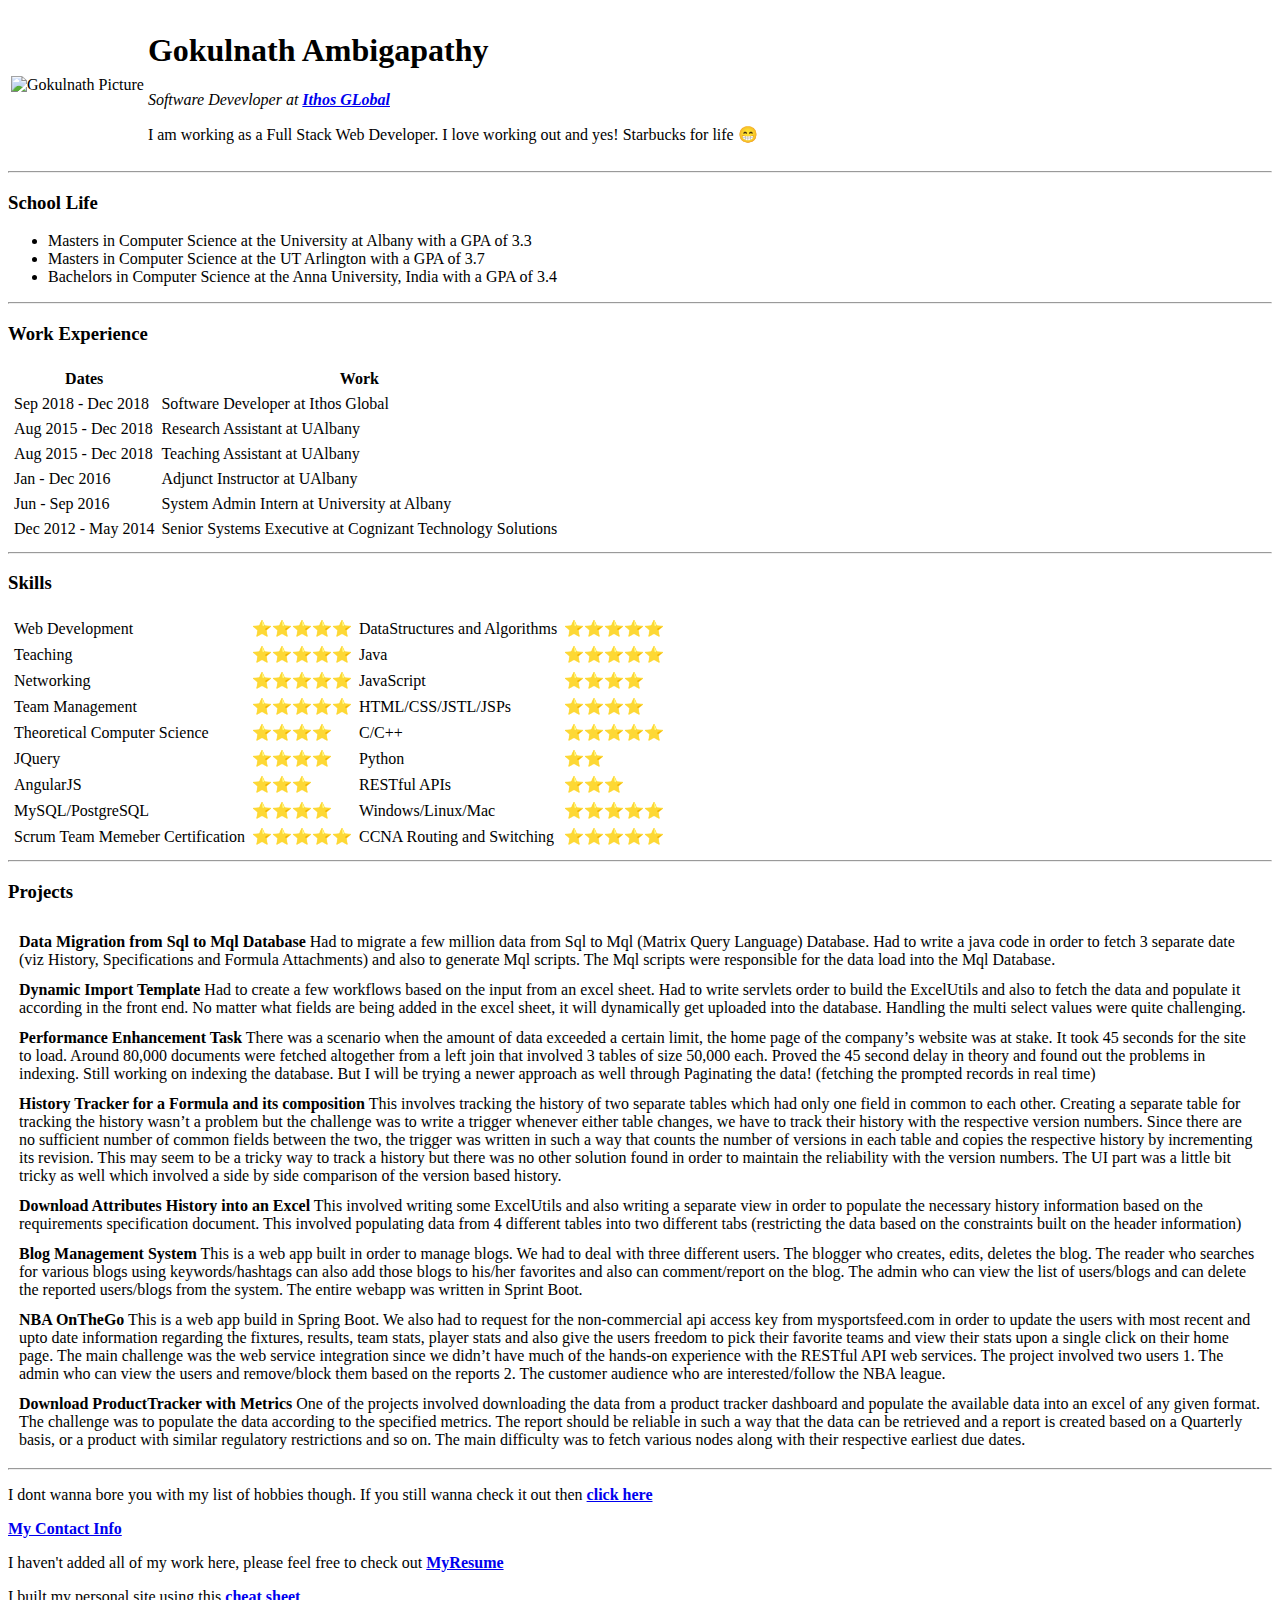
==== index.html @ aa3a06dc "Add files via upload" ====
<!DOCTYPE html>
<html lang="en" dir="ltr">

<head>
  <meta charset="utf-8">
  <title>Gokul's Personal Space</title>
  <link rel="stylesheet" href="css/styles.css">
</head>

<body>
  <table cellspacing='' 20''>
    <tr>
      <td><img src="images/goku.jpeg" alt="Gokulnath Picture" style="width:100px;height:120px;"></td>
      <td>
        <h1>Gokulnath Ambigapathy</h1>
        <p><em>Software Devevloper at <strong><a href="https://www.ithosglobal.com">Ithos GLobal</a></strong></em></p>
        <p>I am working as a Full Stack Web Developer. I love working out and yes! Starbucks for life 😁</p>
      </td>
    </tr>
  </table>
  <hr>
  <h3>School Life</h3>
  <ul>
    <li>Masters in Computer Science at the University at Albany with a GPA of 3.3</li>
    <li>Masters in Computer Science at the UT Arlington with a GPA of 3.7</li>
    <li>Bachelors in Computer Science at the Anna University, India with a GPA of 3.4</li>
  </ul>
  </ol>
  <hr>
  <h3>Work Experience</h3>
  <table cellspacing='5px' class="work">
    <thead>
      <tr>
        <th>Dates</th>
        <th>Work</th>
      </tr>
    </thead>
    <tbody>
      <tr>
        <td>Sep 2018 - Dec 2018</td>
        <td>Software Developer at Ithos Global</td>
      </tr>
      <tr>
        <td>Aug 2015 - Dec 2018</td>
        <td>Research Assistant at UAlbany</td>
      </tr>
      <tr>
        <td>Aug 2015 - Dec 2018</td>
        <td>Teaching Assistant at UAlbany</td>
      </tr>
      <tr>
        <td>Jan - Dec 2016</td>
        <td>Adjunct Instructor at UAlbany</td>
      </tr>
      <tr>
        <td>Jun - Sep 2016</td>
        <td>System Admin Intern at University at Albany</td>
      </tr>
      <tr>
        <td>Dec 2012 - May 2014</td>
        <td>Senior Systems Executive at Cognizant Technology Solutions</td>
      </tr>
    </tbody>
  </table>
  <hr>
  <h3>Skills</h3>
  <table cellspacing='5'>
    <tr>
      <td>Web Development</td>
      <td>⭐⭐⭐⭐⭐</td>
      <td>DataStructures and Algorithms</td>
      <td>⭐⭐⭐⭐⭐</td>

    </tr>
    <tr>
      <td>Teaching</td>
      <td>⭐⭐⭐⭐⭐</td>
      <td>Java</td>
      <td>⭐⭐⭐⭐⭐</td>
    </tr>

    <tr>
      <td>Networking</td>
      <td>⭐⭐⭐⭐⭐</td>
      <td>JavaScript</td>
      <td>⭐⭐⭐⭐</td>
    </tr>

    <tr>
      <td>Team Management</td>
      <td>⭐⭐⭐⭐⭐</td>
      <td>HTML/CSS/JSTL/JSPs</td>
      <td>⭐⭐⭐⭐</td>
    </tr>

    <tr>
      <td>Theoretical Computer Science</td>
      <td>⭐⭐⭐⭐</td>
      <td>C/C++</td>
      <td>⭐⭐⭐⭐⭐</td>
    </tr>

    <tr>
      <td>JQuery</td>
      <td>⭐⭐⭐⭐</td>
      <td>Python</td>
      <td>⭐⭐</td>
    </tr>
    <tr>
      <td>AngularJS</td>
      <td>⭐⭐⭐</td>
      <td>RESTful APIs</td>
      <td>⭐⭐⭐</td>
    </tr>

    <tr>
      <td>MySQL/PostgreSQL</td>
      <td>⭐⭐⭐⭐</td>
      <td>Windows/Linux/Mac</td>
      <td>⭐⭐⭐⭐⭐</td>
    </tr>

    <tr>
      <td>Scrum Team Memeber Certification</td>
      <td>⭐⭐⭐⭐⭐</td>
      <td>CCNA Routing and Switching</td>
      <td>⭐⭐⭐⭐⭐</td>
    </tr>

  </table>
  <hr>
  <h3>Projects</h3>
  <table cellspacing='10'>

    <tr>
      <td><strong>Data Migration from Sql to Mql Database</strong> Had to migrate a few million data from Sql to Mql (Matrix Query Language) Database. Had
        to write a java code in order to fetch 3 separate date (viz History, Specifications and Formula Attachments) and also to generate Mql
        scripts. The Mql scripts were responsible for the data load into the Mql Database.</td>
    </tr>
    <tr>
      <td><strong>Dynamic Import Template</strong> Had to create a few workflows based on the input from an excel sheet. Had to write servlets order to build
        the ExcelUtils and also to fetch the data and populate it according in the front end. No matter what fields are being added in the excel
        sheet, it will dynamically get uploaded into the database. Handling the multi select values were quite challenging.</td>
    </tr>
    <tr>
      <td><strong>Performance Enhancement Task</strong> There was a scenario when the amount of data exceeded a certain limit, the home page of the
        company’s website was at stake. It took 45 seconds for the site to load. Around 80,000 documents were fetched altogether from a left
        join that involved 3 tables of size 50,000 each. Proved the 45 second delay in theory and found out the problems in indexing. Still working
        on indexing the database. But I will be trying a newer approach as well through Paginating the data! (fetching the prompted records in
        real time)
      </td>
    </tr>
    <tr>
      <td><strong>History Tracker for a Formula and its composition</strong> This involves tracking the history of two separate tables which had only one field
        in common to each other. Creating a separate table for tracking the history wasn’t a problem but the challenge was to write a trigger
        whenever either table changes, we have to track their history with the respective version numbers. Since there are no sufficient number
        of common fields between the two, the trigger was written in such a way that counts the number of versions in each table and copies the
        respective history by incrementing its revision. This may seem to be a tricky way to track a history but there was no other solution found
        in order to maintain the reliability with the version numbers. The UI part was a little bit tricky as well which involved a side by side
        comparison of the version based history.
      </td>
    </tr>
    <tr>
      <td><strong>Download Attributes History into an Excel</strong> This involved writing some ExcelUtils and also writing a separate view in order to populate
        the necessary history information based on the requirements specification document. This involved populating data from 4 different tables
        into two different tabs (restricting the data based on the constraints built on the header information)</td>
    </tr>
    <tr>
      <td><strong>Blog Management System</strong> This is a web app built in order to manage blogs. We had to deal with three different users. The blogger who
        creates, edits, deletes the blog. The reader who searches for various blogs using keywords/hashtags can also add those blogs to his/her
        favorites and also can comment/report on the blog. The admin who can view the list of users/blogs and can delete the reported users/blogs
        from the system. The entire webapp was written in Sprint Boot.</td>
    </tr>
    <tr>
      <td><strong>NBA OnTheGo</strong> This is a web app build in Spring Boot. We also had to request for the non-commercial api access key from
        mysportsfeed.com in order to update the users with most recent and upto date information regarding the fixtures, results, team stats,
        player stats and also give the users freedom to pick their favorite teams and view their stats upon a single click on their home page. The
        main challenge was the web service integration since we didn’t have much of the hands-on experience with the RESTful API web services.
        The project involved two users 1. The admin who can view the users and remove/block them based on the reports 2. The customer
        audience who are interested/follow the NBA league.</td>
    </tr>
    <tr>
      <td><strong>Download ProductTracker with Metrics </strong> One of the projects involved downloading the data from a product tracker dashboard and
        populate the available data into an excel of any given format. The challenge was to populate the data according to the specified metrics.
        The report should be reliable in such a way that the data can be retrieved and a report is created based on a Quarterly basis, or a product
        with similar regulatory restrictions and so on. The main difficulty was to fetch various nodes along with their respective earliest due dates.</td>
    </tr>
  </table>
  <hr>
  <p>I dont wanna bore you with my list of hobbies though. If you still wanna check it out then <strong><a href="hobbies.html">click here</a></strong></p>
  <strong><a href="contact.html">My Contact Info</a></strong> <br>
  <p>I haven't added all of my work here, please feel free to check out <strong><a download href="Resume_Gokul.pdf">MyResume</a></strong></p>
  <p>I built my personal site using this <strong><a download href="https://web.stanford.edu/group/csp/cs21/htmlcheatsheet.pdf">cheat sheet</a></strong></p>
</body>

</html>
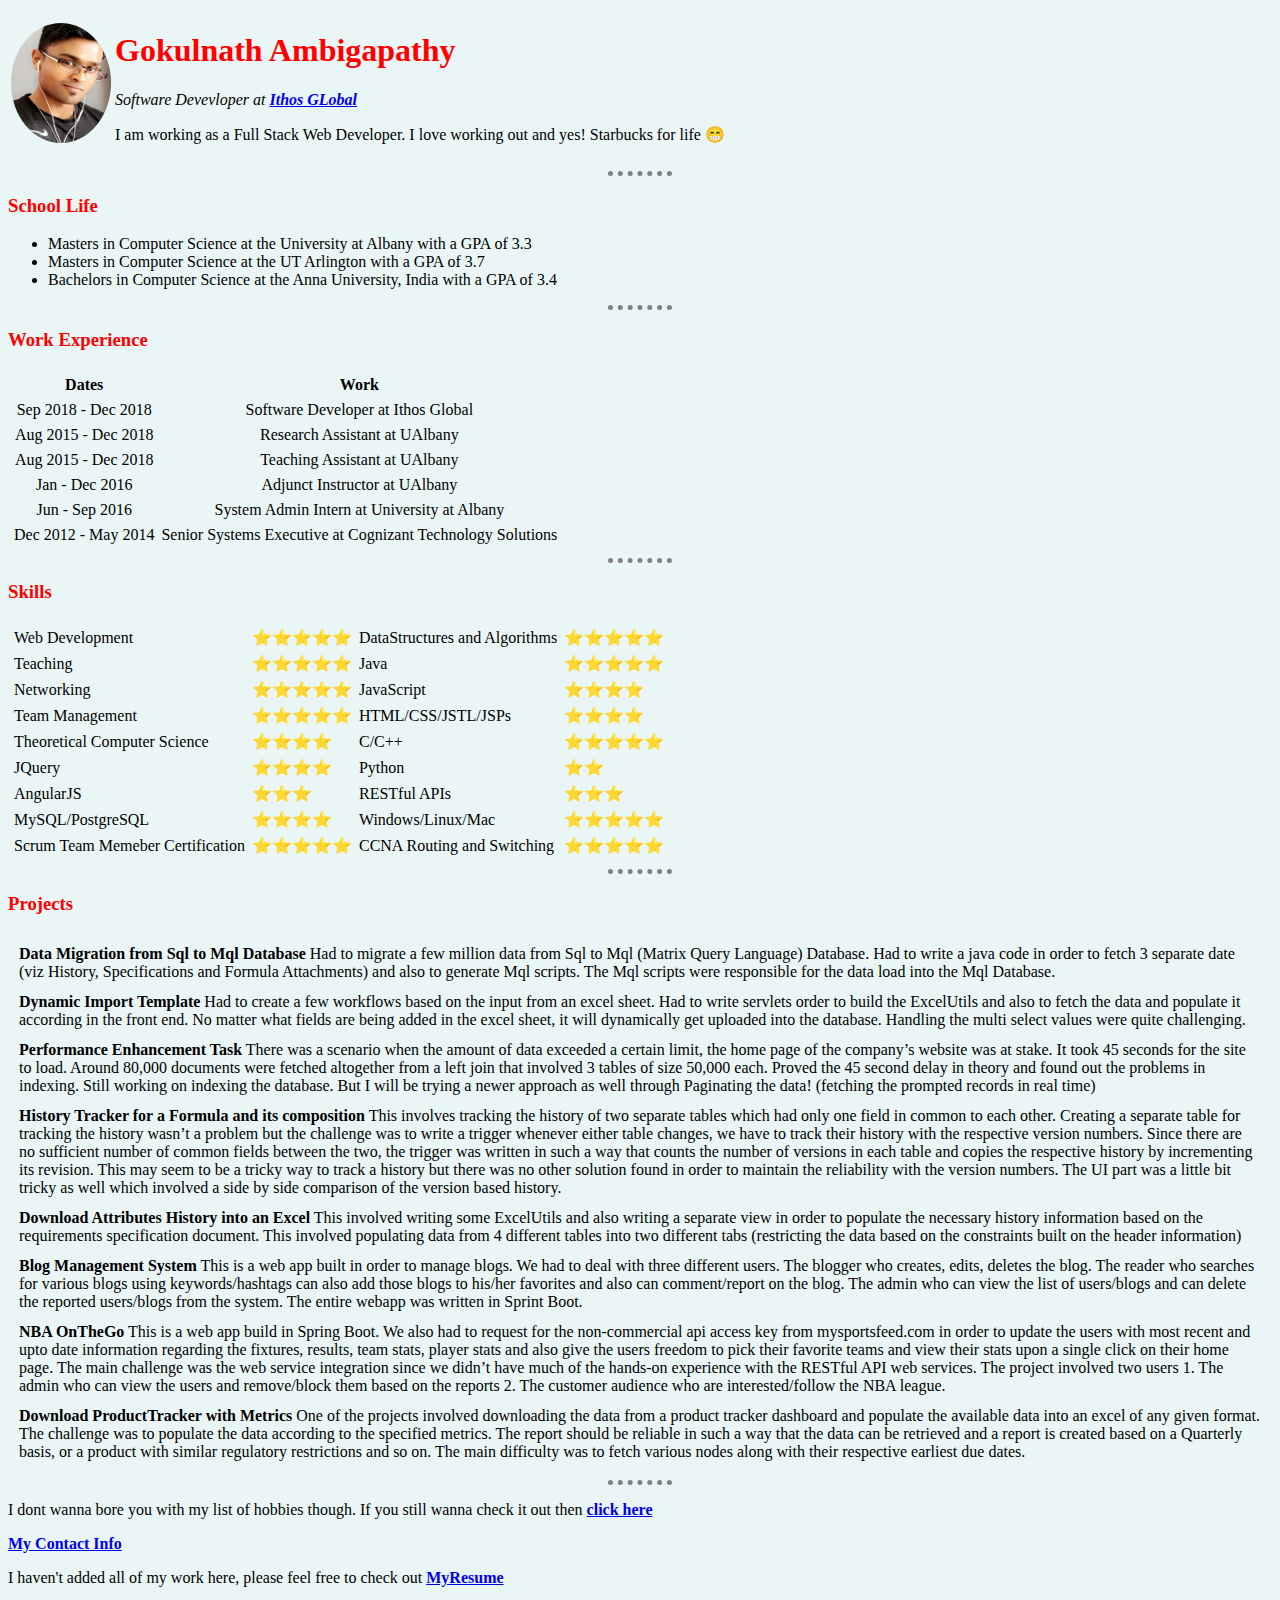
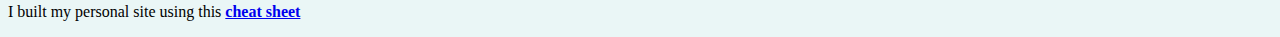
==== commit 219850bb: "Add files via upload" ====
--- a/index.html
+++ b/index.html
@@ -4,13 +4,13 @@
 <head>
   <meta charset="utf-8">
   <title>Gokul's Personal Space</title>
-  <link rel="stylesheet" href="css/styles.css">
+  <link rel="stylesheet" href="styles.css">
 </head>
 
 <body>
   <table cellspacing='' 20''>
     <tr>
-      <td><img src="images/goku.jpeg" alt="Gokulnath Picture" style="width:100px;height:120px;"></td>
+      <td><img src="goku.jpeg" alt="Gokulnath Picture" style="width:100px;height:120px;"></td>
       <td>
         <h1>Gokulnath Ambigapathy</h1>
         <p><em>Software Devevloper at <strong><a href="https://www.ithosglobal.com">Ithos GLobal</a></strong></em></p>
--- a/styles.css
+++ b/styles.css
@@ -0,0 +1,27 @@
+  body{
+    background-color: #EAF6F6;
+  }
+
+  h1{
+    color: #FF0000;
+  }
+
+  h3{
+    color: #FF0000;
+  }
+
+  hr{
+    border-color: grey;
+    border-style: dotted none none none;
+    border-width: 5px;
+    width: 5%;
+  }
+
+  .work{
+    text-align: center;
+  }
+
+  img{
+    background-color: grey;
+    border-radius: 50%;
+  }
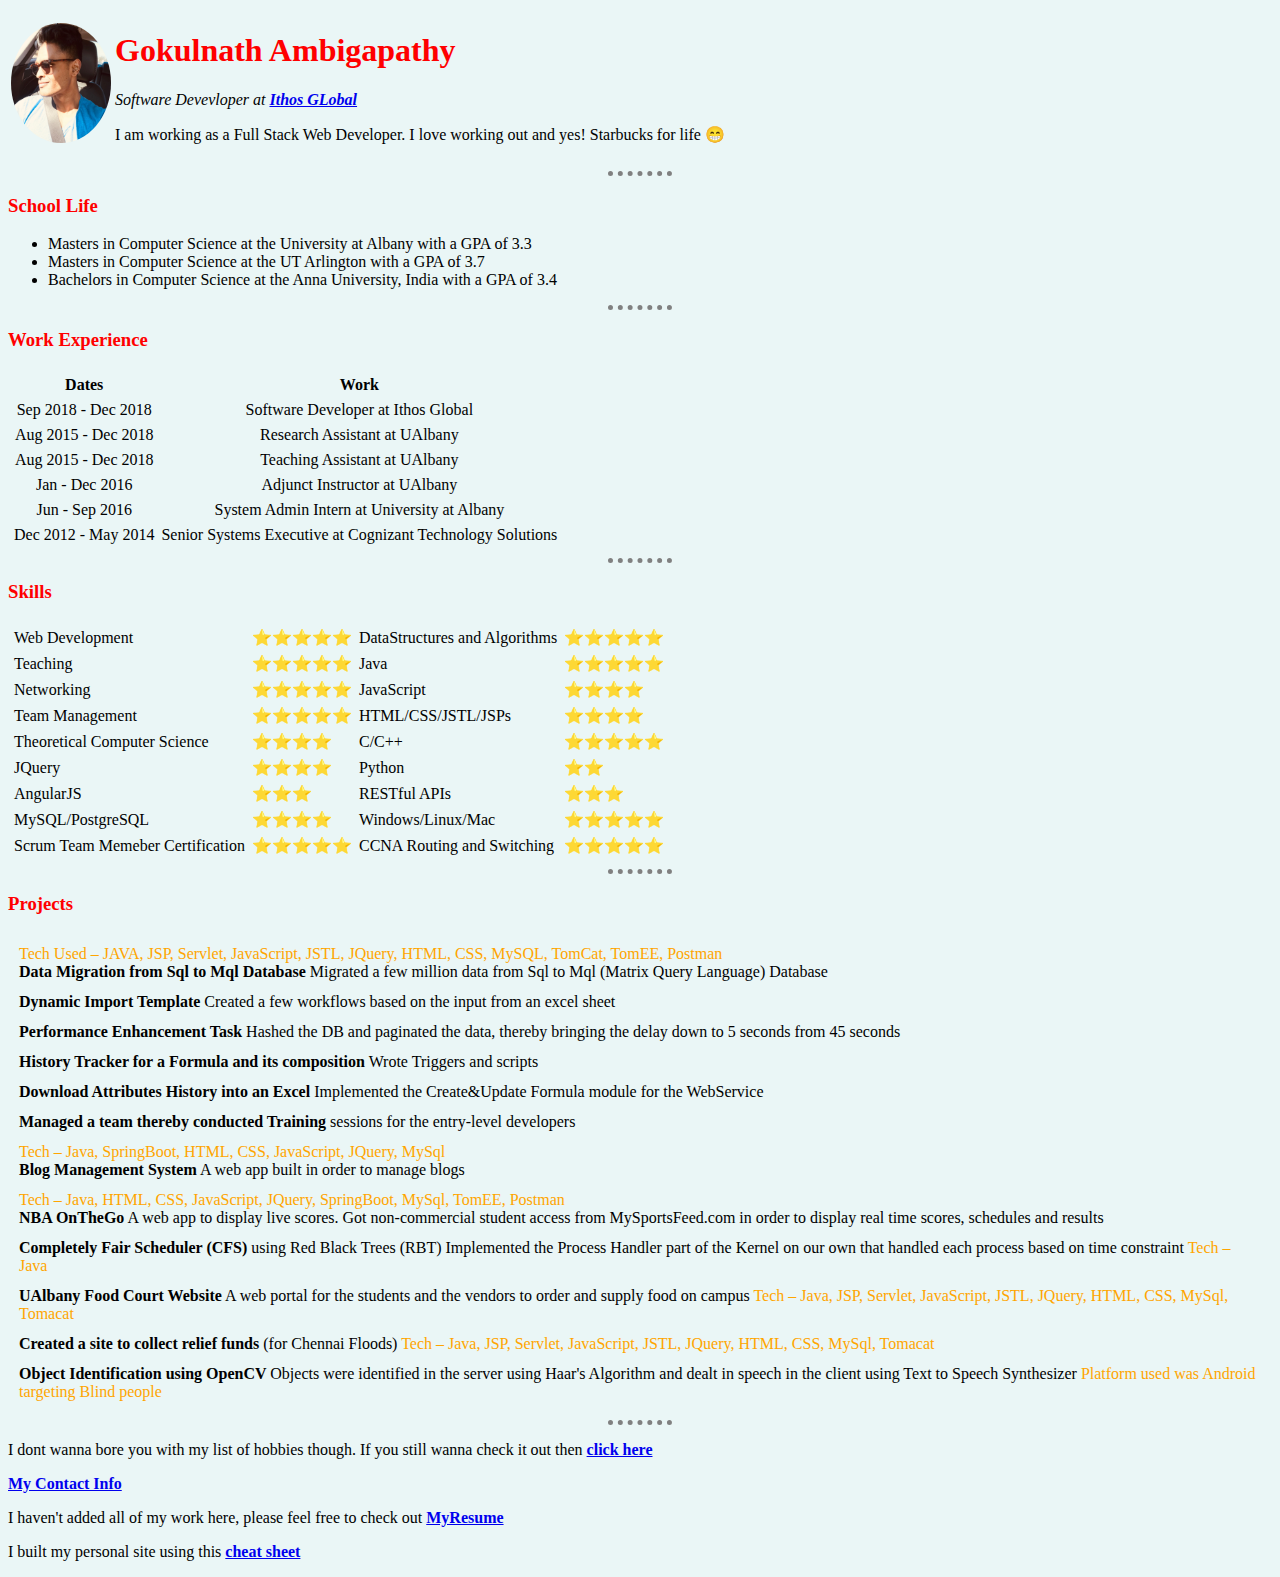
==== commit e76e2591: "Add files via upload" ====
--- a/index.html
+++ b/index.html
@@ -4,13 +4,13 @@
 <head>
   <meta charset="utf-8">
   <title>Gokul's Personal Space</title>
-  <link rel="stylesheet" href="styles.css">
+  <link rel="stylesheet" href="css/styles.css">
 </head>
 
 <body>
   <table cellspacing='' 20''>
     <tr>
-      <td><img src="goku.jpeg" alt="Gokulnath Picture" style="width:100px;height:120px;"></td>
+      <td><img src="Goku.JPG" alt="Gokulnath Picture" style="width:100px;height:120px;"></td>
       <td>
         <h1>Gokulnath Ambigapathy</h1>
         <p><em>Software Devevloper at <strong><a href="https://www.ithosglobal.com">Ithos GLobal</a></strong></em></p>
@@ -133,63 +133,63 @@
   <table cellspacing='10'>
 
     <tr>
-      <td><strong>Data Migration from Sql to Mql Database</strong> Had to migrate a few million data from Sql to Mql (Matrix Query Language) Database. Had
-        to write a java code in order to fetch 3 separate date (viz History, Specifications and Formula Attachments) and also to generate Mql
-        scripts. The Mql scripts were responsible for the data load into the Mql Database.</td>
+      <td><font color="Orange">Tech Used – JAVA, JSP, Servlet, JavaScript, JSTL, JQuery, HTML, CSS, MySQL, TomCat, TomEE, Postman</font> <br>
+        <strong>Data Migration from Sql to Mql Database</strong> Migrated a few million data from Sql to Mql (Matrix Query Language) Database</td>
     </tr>
     <tr>
-      <td><strong>Dynamic Import Template</strong> Had to create a few workflows based on the input from an excel sheet. Had to write servlets order to build
-        the ExcelUtils and also to fetch the data and populate it according in the front end. No matter what fields are being added in the excel
-        sheet, it will dynamically get uploaded into the database. Handling the multi select values were quite challenging.</td>
+      <td><strong>Dynamic Import Template</strong> Created a few workflows based on the input from an excel sheet</td>
     </tr>
     <tr>
-      <td><strong>Performance Enhancement Task</strong> There was a scenario when the amount of data exceeded a certain limit, the home page of the
-        company’s website was at stake. It took 45 seconds for the site to load. Around 80,000 documents were fetched altogether from a left
-        join that involved 3 tables of size 50,000 each. Proved the 45 second delay in theory and found out the problems in indexing. Still working
-        on indexing the database. But I will be trying a newer approach as well through Paginating the data! (fetching the prompted records in
-        real time)
+      <td><strong>Performance Enhancement Task</strong> Hashed the DB and paginated the data, thereby bringing the delay down to 5 seconds from 45 seconds
       </td>
     </tr>
     <tr>
-      <td><strong>History Tracker for a Formula and its composition</strong> This involves tracking the history of two separate tables which had only one field
-        in common to each other. Creating a separate table for tracking the history wasn’t a problem but the challenge was to write a trigger
-        whenever either table changes, we have to track their history with the respective version numbers. Since there are no sufficient number
-        of common fields between the two, the trigger was written in such a way that counts the number of versions in each table and copies the
-        respective history by incrementing its revision. This may seem to be a tricky way to track a history but there was no other solution found
-        in order to maintain the reliability with the version numbers. The UI part was a little bit tricky as well which involved a side by side
-        comparison of the version based history.
+      <td><strong>History Tracker for a Formula and its composition</strong> Wrote Triggers and scripts
       </td>
     </tr>
     <tr>
-      <td><strong>Download Attributes History into an Excel</strong> This involved writing some ExcelUtils and also writing a separate view in order to populate
-        the necessary history information based on the requirements specification document. This involved populating data from 4 different tables
-        into two different tabs (restricting the data based on the constraints built on the header information)</td>
+      <td><strong>Download Attributes History into an Excel</strong> Implemented the Create&Update Formula module for the WebService</td>
     </tr>
     <tr>
-      <td><strong>Blog Management System</strong> This is a web app built in order to manage blogs. We had to deal with three different users. The blogger who
-        creates, edits, deletes the blog. The reader who searches for various blogs using keywords/hashtags can also add those blogs to his/her
-        favorites and also can comment/report on the blog. The admin who can view the list of users/blogs and can delete the reported users/blogs
-        from the system. The entire webapp was written in Sprint Boot.</td>
+      <td><strong>Managed a team thereby conducted Training</strong> sessions for the entry-level developers</td>
+    </tr>
+
+    <tr>
+      <td>
+        <font color="orange">Tech – Java, SpringBoot, HTML, CSS, JavaScript, JQuery, MySql</font>
+      <br>
+    <strong>Blog Management System</strong> A web app built in order to manage blogs</td>
+    </tr>
+
+    <tr>
+      <td>
+      <font color="orange">Tech – Java, HTML, CSS, JavaScript, JQuery, SpringBoot, MySql, TomEE, Postman</font>
+    <br>
+  <strong>NBA OnTheGo</strong> A web app to display live scores. Got non-commercial student access from MySportsFeed.com in order to display real time scores, schedules and results</td>
+    </tr>
+
+    <tr>
+      <td><strong>Completely Fair Scheduler (CFS)</strong> using Red Black Trees (RBT) Implemented the Process Handler part of the Kernel on our own that handled each process based on time constraint
+      <font color="orange">Tech – Java</font></td>
+    </tr>
+
+    <tr>
+      <td><strong>UAlbany Food Court Website</strong> A web portal for the students and the vendors to order and supply food on campus
+      <font color="orange">Tech – Java, JSP, Servlet, JavaScript, JSTL, JQuery, HTML, CSS, MySql, Tomacat </font></td>
+    </tr>
+
+    <tr>
+      <td><strong>Created a site to collect relief funds </strong> (for Chennai Floods)
+      <font color="orange">Tech – Java, JSP, Servlet, JavaScript, JSTL, JQuery, HTML, CSS, MySql, Tomacat </font></td>
     </tr>
     <tr>
-      <td><strong>NBA OnTheGo</strong> This is a web app build in Spring Boot. We also had to request for the non-commercial api access key from
-        mysportsfeed.com in order to update the users with most recent and upto date information regarding the fixtures, results, team stats,
-        player stats and also give the users freedom to pick their favorite teams and view their stats upon a single click on their home page. The
-        main challenge was the web service integration since we didn’t have much of the hands-on experience with the RESTful API web services.
-        The project involved two users 1. The admin who can view the users and remove/block them based on the reports 2. The customer
-        audience who are interested/follow the NBA league.</td>
-    </tr>
-    <tr>
-      <td><strong>Download ProductTracker with Metrics </strong> One of the projects involved downloading the data from a product tracker dashboard and
-        populate the available data into an excel of any given format. The challenge was to populate the data according to the specified metrics.
-        The report should be reliable in such a way that the data can be retrieved and a report is created based on a Quarterly basis, or a product
-        with similar regulatory restrictions and so on. The main difficulty was to fetch various nodes along with their respective earliest due dates.</td>
+      <td><strong>Object Identification using OpenCV </strong> Objects were identified in the server using Haar's Algorithm and dealt in speech in the client using Text to Speech Synthesizer <font color="orange">Platform used was Android targeting Blind people</font></td>
     </tr>
   </table>
   <hr>
   <p>I dont wanna bore you with my list of hobbies though. If you still wanna check it out then <strong><a href="hobbies.html">click here</a></strong></p>
   <strong><a href="contact.html">My Contact Info</a></strong> <br>
-  <p>I haven't added all of my work here, please feel free to check out <strong><a download href="Resume_Gokul.pdf">MyResume</a></strong></p>
+  <p>I haven't added all of my work here, please feel free to check out <strong><a download href="Gokul_Resume.pdf">MyResume</a></strong></p>
   <p>I built my personal site using this <strong><a download href="https://web.stanford.edu/group/csp/cs21/htmlcheatsheet.pdf">cheat sheet</a></strong></p>
 </body>
 
--- a/css/styles.css
+++ b/css/styles.css
@@ -0,0 +1,27 @@
+  body{
+    background-color: #EAF6F6;
+  }
+
+  h1{
+    color: #FF0000;
+  }
+
+  h3{
+    color: #FF0000;
+  }
+
+  hr{
+    border-color: grey;
+    border-style: dotted none none none;
+    border-width: 5px;
+    width: 5%;
+  }
+
+  .work{
+    text-align: center;
+  }
+
+  img{
+    background-color: grey;
+    border-radius: 50%;
+  }
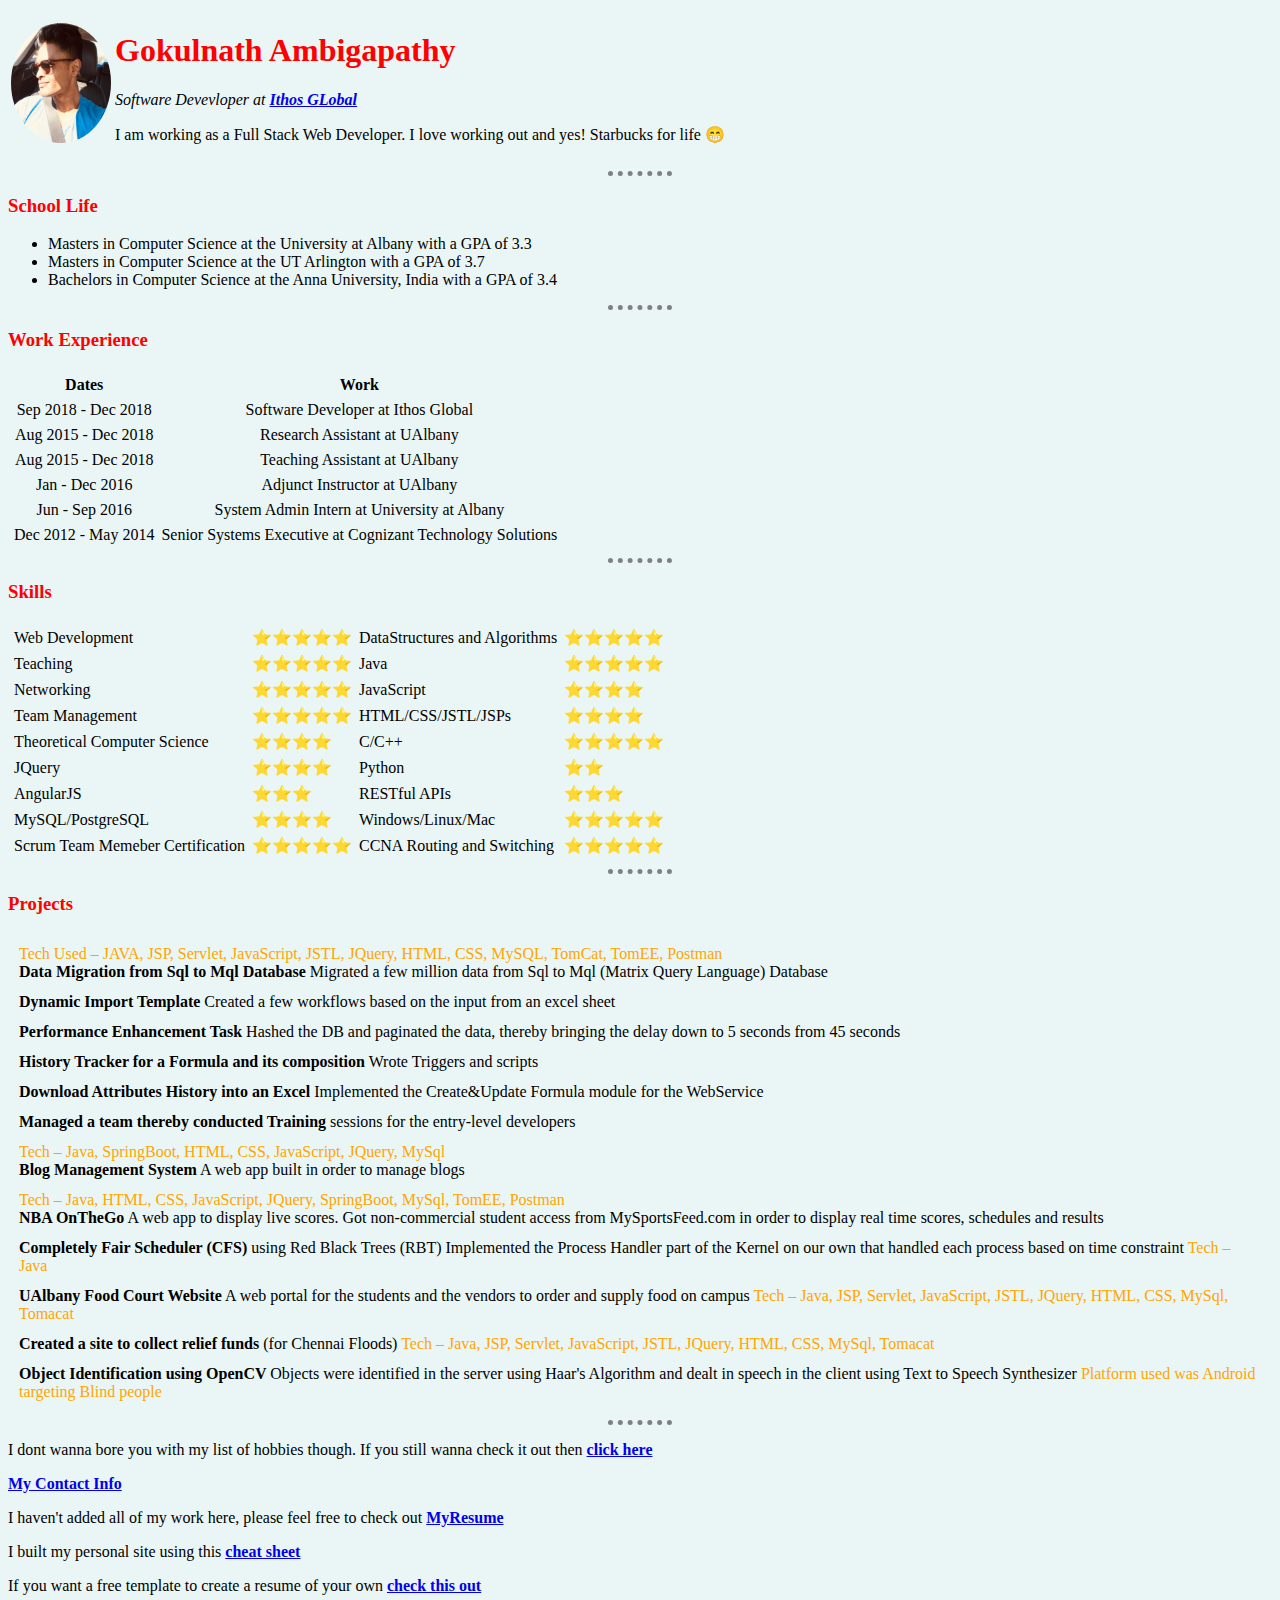
==== commit 7839d4c4: "Add files via upload" ====
--- a/index.html
+++ b/index.html
@@ -191,6 +191,7 @@
   <strong><a href="contact.html">My Contact Info</a></strong> <br>
   <p>I haven't added all of my work here, please feel free to check out <strong><a download href="Gokul_Resume.pdf">MyResume</a></strong></p>
   <p>I built my personal site using this <strong><a download href="https://web.stanford.edu/group/csp/cs21/htmlcheatsheet.pdf">cheat sheet</a></strong></p>
+<p>If you want a free template to create a resume of your own <strong><a href="https://www.resumemaker.online/">check this out</a></strong></p>
 </body>
 
 </html>
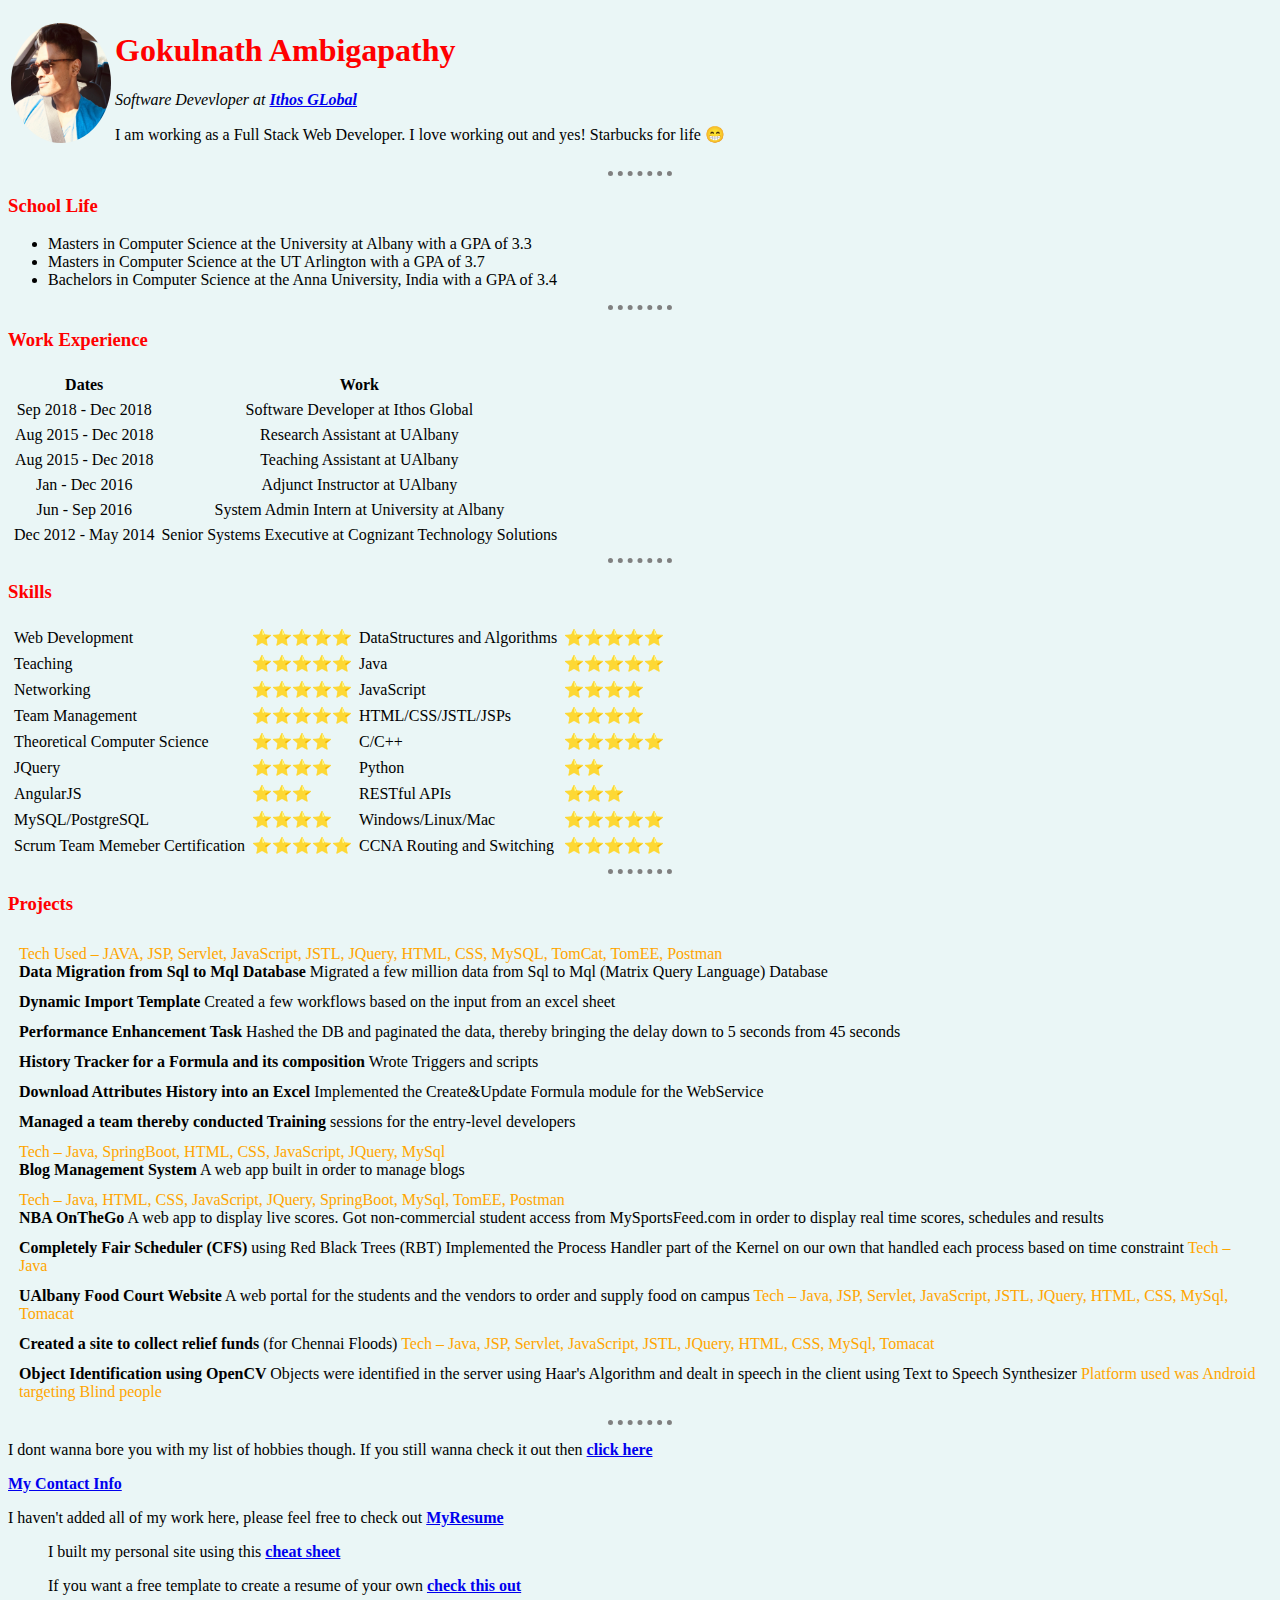
==== commit afea628d: "Add files via upload" ====
--- a/index.html
+++ b/index.html
@@ -190,8 +190,8 @@
   <p>I dont wanna bore you with my list of hobbies though. If you still wanna check it out then <strong><a href="hobbies.html">click here</a></strong></p>
   <strong><a href="contact.html">My Contact Info</a></strong> <br>
   <p>I haven't added all of my work here, please feel free to check out <strong><a download href="Gokul_Resume.pdf">MyResume</a></strong></p>
-  <p>I built my personal site using this <strong><a download href="https://web.stanford.edu/group/csp/cs21/htmlcheatsheet.pdf">cheat sheet</a></strong></p>
-<p>If you want a free template to create a resume of your own <strong><a href="https://www.resumemaker.online/">check this out</a></strong></p>
+  <ul><p>I built my personal site using this <strong><a download href="https://web.stanford.edu/group/csp/cs21/htmlcheatsheet.pdf">cheat sheet</a></strong></ul></p>
+<ul><p>If you want a free template to create a resume of your own <strong><a href="https://www.resumemaker.online/">check this out</a></strong></ul></p>
 </body>
 
 </html>
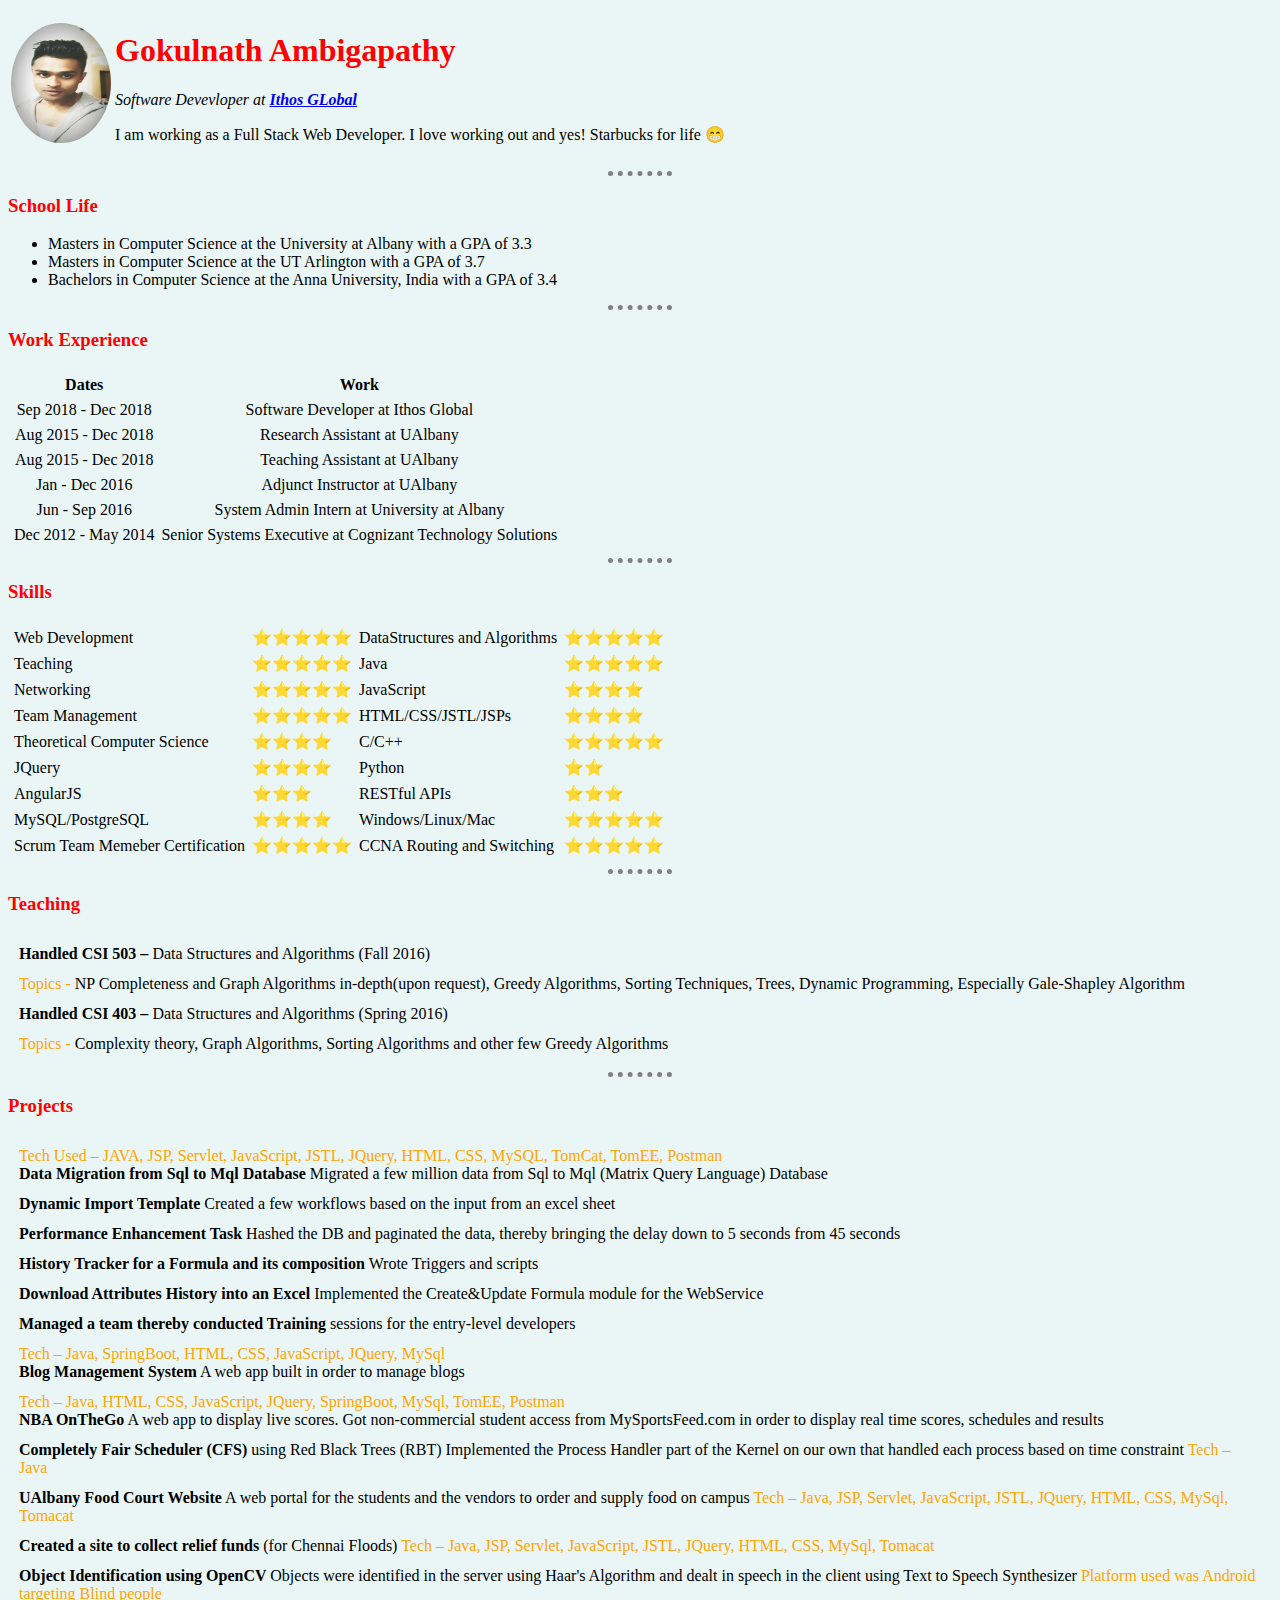
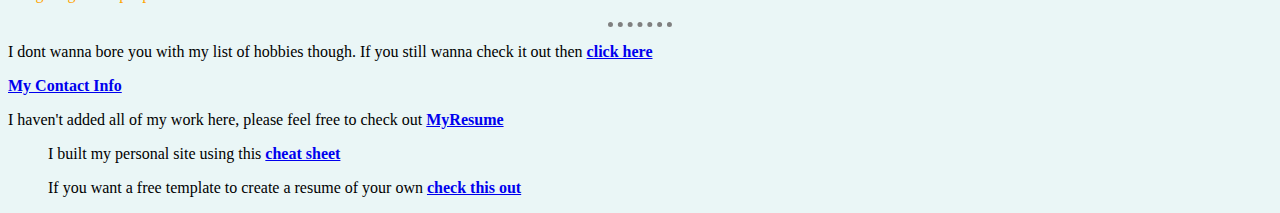
==== commit 347ce686: "Add files via upload" ====
--- a/index.html
+++ b/index.html
@@ -128,6 +128,23 @@
     </tr>
 
   </table>
+
+  <hr>
+  <h3>Teaching</h3>
+  <table cellspacing='10'>
+
+    <tr>
+      <td><strong>Handled CSI 503 –</strong> Data Structures and Algorithms (Fall 2016)</td>
+    </tr>
+    <tr>
+      <td><font color="Orange">Topics -</font> <font> NP Completeness and Graph Algorithms in-depth(upon request), Greedy Algorithms, Sorting Techniques, Trees, Dynamic Programming, Especially Gale-Shapley Algorithm</font> <br> </tr>
+    <tr>
+      <td><strong>Handled CSI 403 –</strong> Data Structures and Algorithms (Spring 2016)</td>
+    </tr>
+    <tr>
+      <td><font color="Orange">Topics -</font> <font> Complexity theory, Graph Algorithms, Sorting Algorithms and other few Greedy Algorithms</font> <br> </tr>
+    </table>
+
   <hr>
   <h3>Projects</h3>
   <table cellspacing='10'>
--- a/css/styles.css
+++ b/css/styles.css
@@ -23,5 +23,5 @@
 
   img{
     background-color: grey;
-    border-radius: 50%;
+    border-radius: 150%;
   }
